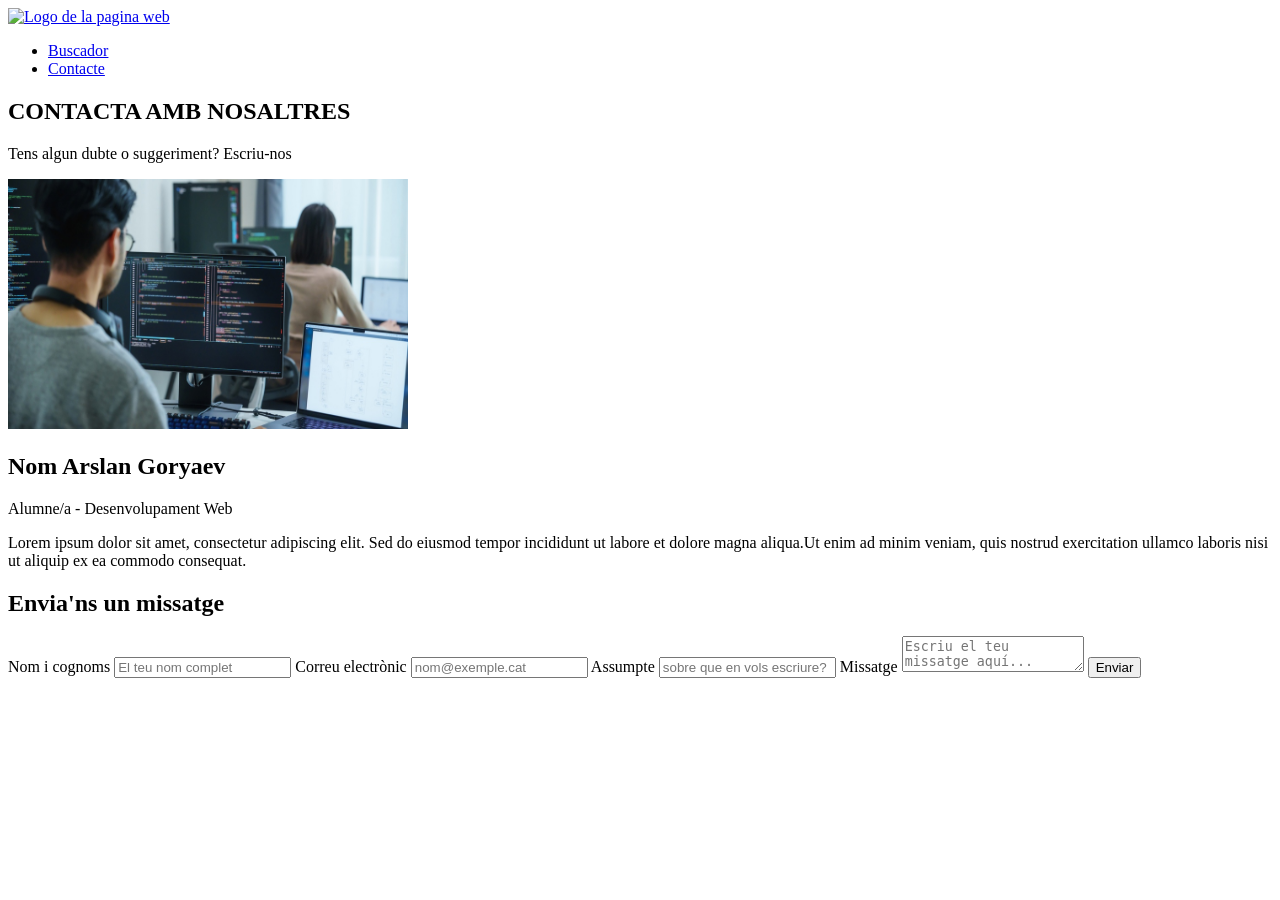
==== contact.html @ 7ce46227 "he añadido contact.html y estilos" ====
<!DOCTYPE html>
<html lang="ca">
<head>
    <meta charset="UTF-8">
    <meta name="viewport" content="width=device-width, initial-scale=1.0">
    <meta name="description" content="Contact form for MiPrimeraPaginaWeb">
    <title>Contact form</title>
    <link rel="icon" href="/img/datos-de-contacto.png" type="image/png">
</head>
<body>
    <header>
        <a href="index.html">
            <img src="https://www.themoviedb.org/assets/v4/logos/v2/blue_short-8e7b30f73a4020692ccca9c88bafe5dcb6f8a62a4c6bc55cd9ba82bb2cd95f6c.svg" alt="Logo de la pagina web" width="100" height="100">
        </a>
        <nav>
            <ul>
                <li><a href="index.html">Buscador</a></li>
                <li><a href="contact.html">Contacte</a></li>
            </ul>
        </nav>
    </header>
    <main>
        <section>
            <h1>CONTACTA AMB NOSALTRES</h1>
            <p>Tens algun dubte o suggeriment? Escriu-nos</p>
        </section>
        
        <section>
            <div>
                <img src="/img/Que-hace-un-programador-informatico-y-cuanto-cobra-en-Espana1.jpg" alt="Logo de la pagina web" width="400" height="250">
                <h2>Nom Arslan Goryaev</h2>
                <p>Alumne/a - Desenvolupament Web</p>
                <p>Lorem ipsum dolor sit amet, consectetur adipiscing elit. Sed do eiusmod tempor incididunt ut labore et dolore magna aliqua.Ut enim ad minim veniam, quis nostrud exercitation ullamco laboris nisi ut aliquip ex ea commodo consequat.</p>
            </div>
            <form>
                <h2>Envia'ns un missatge</h2>
                <label>Nom i cognoms</label>
                <input type="text" placeholder="El teu nom complet">
                <label>Correu electrònic</label>
                <input type="email" placeholder="nom@exemple.cat">
                <label>Assumpte</label>
                <input type="text" placeholder="sobre que en vols escriure?">
                <label>Missatge</label>
                <textarea placeholder="Escriu el teu missatge aquí..."></textarea>
                <button>Enviar</button>
            </form>
        </section>
    </main>
</body>
</html>
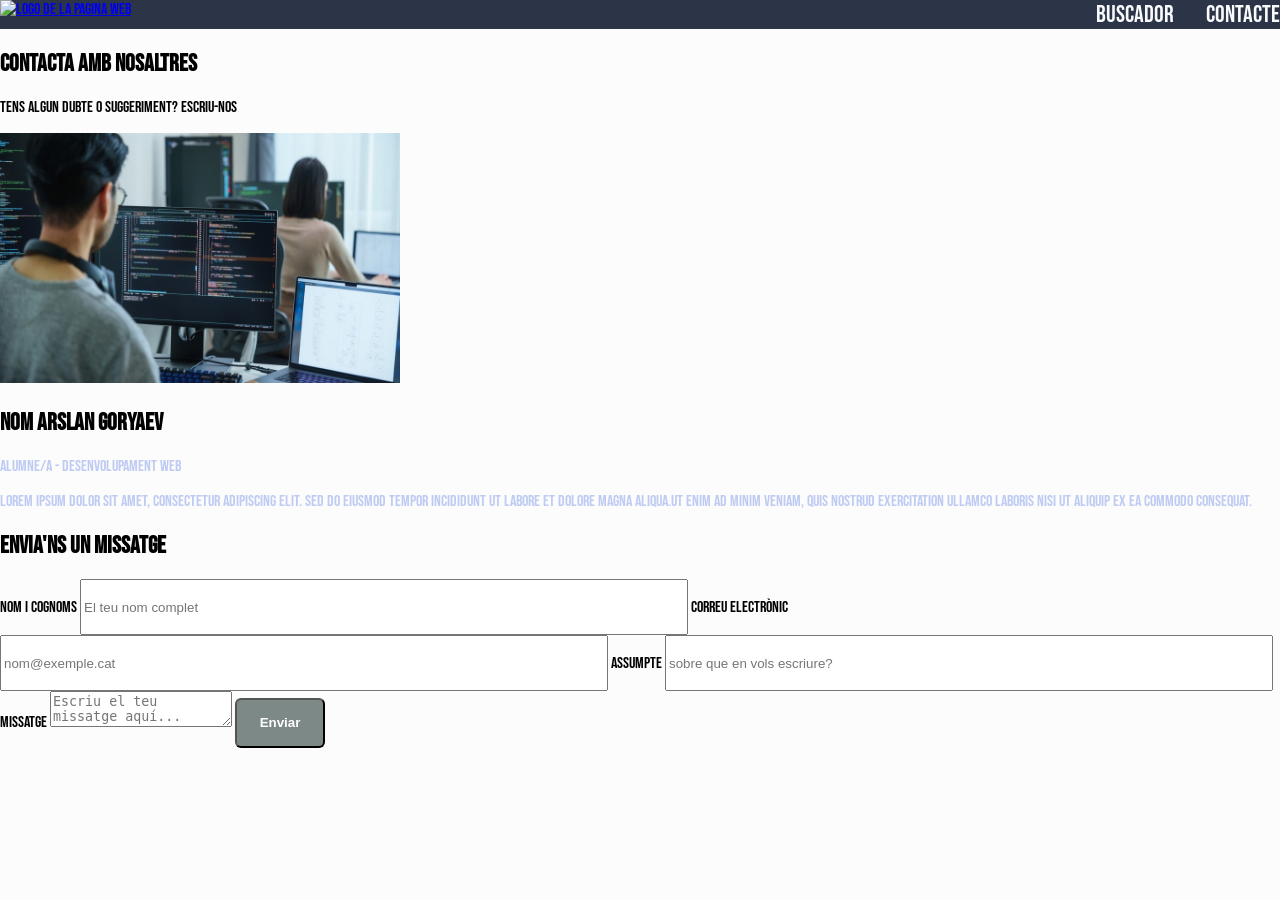
==== commit 7f9d28ce: "css actualizado" ====
--- a/contact.html
+++ b/contact.html
@@ -6,6 +6,11 @@
     <meta name="description" content="Contact form for MiPrimeraPaginaWeb">
     <title>Contact form</title>
     <link rel="icon" href="/img/datos-de-contacto.png" type="image/png">
+    <link rel="preconnect" href="https://fonts.googleapis.com">
+    <link rel="preconnect" href="https://fonts.gstatic.com" crossorigin>
+    <link href="https://fonts.googleapis.com/css2?family=Bebas+Neue&family=Work+Sans:ital,wght@0,100..900;1,100..900&display=swap" rel="stylesheet">
+    <link rel="stylesheet" href="css/estils.css">
+
 </head>
 <body>
     <header>
--- a/css/estils.css
+++ b/css/estils.css
@@ -0,0 +1,30 @@
+
+nav { display: flex; justify-content: space-between; align-items: center; }
+nav ul { margin: 0px; padding: 0px; display: flex; gap: 32px; list-style: none; }
+.resultats { display: flex; gap: 24px; color:#0d0d0d }
+.targeta { flex: 1; }
+
+
+
+body { font-family: 'Bebas Neue', sans-serif; background-color:#fcfcfc; margin: 0;}
+header .menu-navegador {margin-right:25px;}
+header {display:flex; justify-content: space-between; background-color:#2c3548;}
+li a {color:#f9fafb; font-size:24px; text-decoration:none;}
+.pelicules {display:flex; flex-direction: column; align-items:center; margin-top: 70px;}
+.pelicules h2 {width:100%; max-width:648px; margin-bottom:20px;}
+.buscador {background-color:#262934; width: 100%; height:380px; display:flex; justify-content: center; text-align:center;}
+.buscador h1 {font-family: 'Bebas Neue', sans-serif; font-size:48px; color:ffffff;}
+.buscador p {color:#ffffff;}
+button {background-color:#7d8987; color: #ffffff; font-weight:bold; border-radius:6px;}
+.resultats { display: flex; gap: 24px; max-width:648px; width:100%; }
+.targeta { flex: 1; text-align:left; background-color: #0d253f;}
+.targeta h3 {align-items:center; margin:16px 16px 16px 16px; font-size:16px; }
+.targeta .any {margin: 0px 20px 16px 16px; font-size:14px;}
+.any {color:#bcc9cc}
+div h1 {color:aliceblue;}
+div p {color:#becbf2;}
+input {width:600px; height:50px;}
+button {width:90px;height:50px;}
+ul {color:hover #2e8848;}
+h3 {color: white;}
+footer {background-color:#0d253f; color:#f9fafb; margin-top:60px; padding:30px;}
